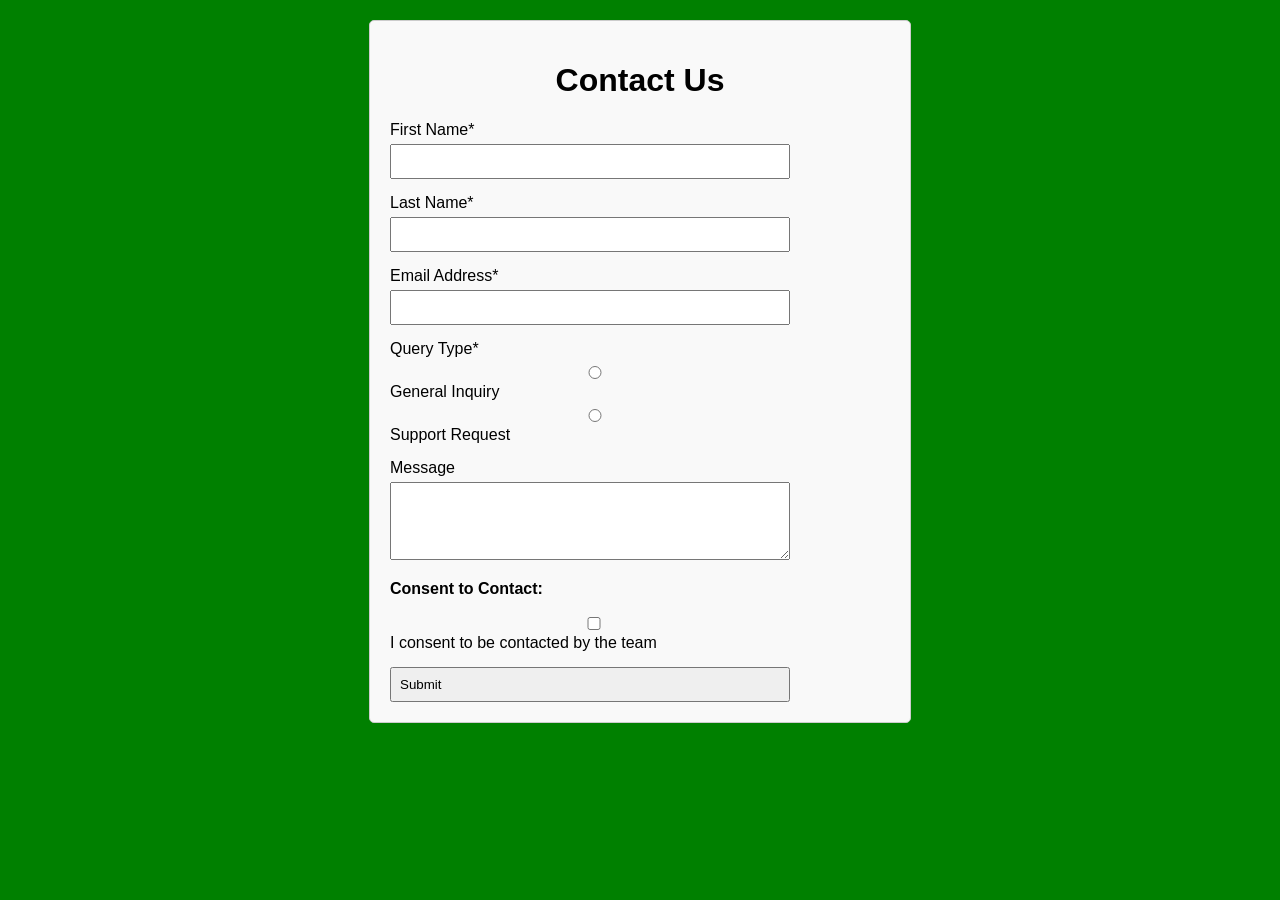
==== html/assignment 2/signup.html @ 3950ee5c "Commit assignment 2" ====
<!DOCTYPE html>
<html lang="en">
<head>
    <meta charset="UTF-8">
    <meta name="viewport" content="width=device-width, initial-scale=1.0">
    <title>SIGN IN</title>
<style>
    form {
        max-width: 500px;
        margin: auto;
        padding: 20px;
        border: 1px solid #ccc;
        border-radius: 5px;
        background-color: #f9f9f9;
    }
    h1 {
        text-align: center;
    }
    body {
        font-family: Arial, sans-serif;
        margin: 20px;
        text-align: start;
        background-color: green;
    }
    div {
        margin-bottom: 15px;
    }
    label {
        display: block;
        margin-bottom: 5px;
        text-align: start;
    }
    input, textarea {
        width: 80%;
        padding: 8px;
        box-sizing: border-box;
        text-align: start;
    }
    h2 {
        text-align: start;
    }
    query_type {
        margin-right: 10px;
        box-sizing: border-box;
        text-align: start;
    }
    submit {
        width: 50%;
        padding: 10px;
        background-color: #4CAF50;
        color: white;
        border: none;
        border-radius: 5px;
        cursor: pointer;
    }

</style>    

</head>
<body>
    <form action="" method="post">
    <h1>Contact Us</h1>
            <div>
            <label for="First Name">First Name*</label>
            <input type="text" id="first_name" name="first_name"  required>
            </div>
            <div>
            <label for="Last Name">Last Name*</label>
            <input type="text" id="last_name" name="last_name" required>
            </div>
            <div>
            <label for="Email Address">Email Address*</label>
            <input type="email address" id="email address" name="email address" required>
            </div>
            <div>
                <label for="Query Type">Query Type*</label>
                <input type="radio" id="general_inquiry" name="query_type" value="general_inquiry" required>
                <label for="general_inquiry">General Inquiry</label>
                <input type="radio" id="support_request" name="query_type" value="support_request" required>
                <label for="support_request">Support Request</label>
            </div>
            <div>
                <label for="Message">Message</label>
                <textarea id="message" name="message" rows="4" cols="50" ></textarea>
                </div>
                <div>
                    <p>
                        <strong>Consent to Contact:</strong>
                    </p>
                     <input type="checkbox" name="consent" id="consent" required>
                    <label for="consent">I consent to be contacted by the team</label>
                </div>
            <input type="submit" value="Submit">
        </form>   
</body>
</html>
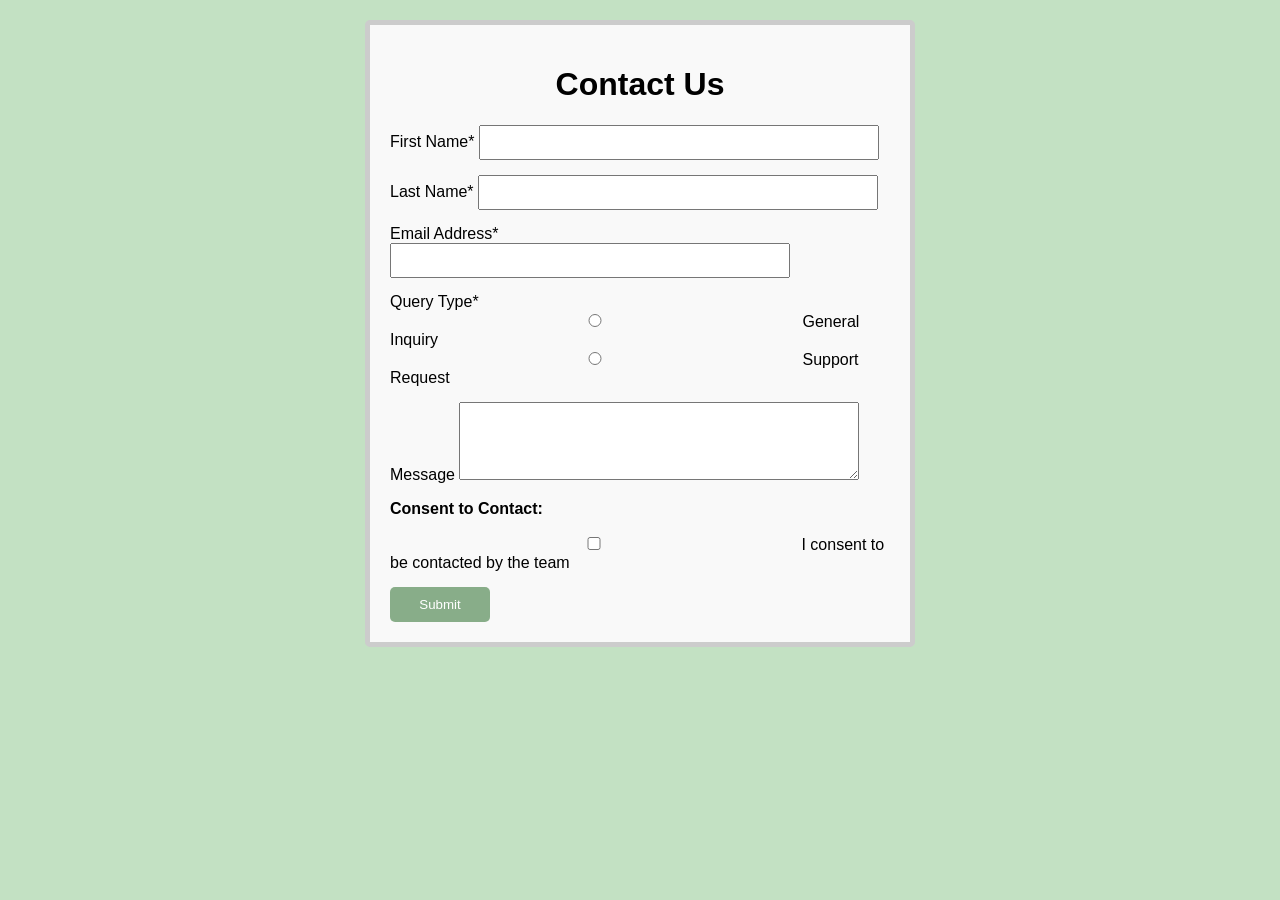
==== commit 5a9d1e4e: "first version portfolio" ====
--- a/html/assignment 2/signup.html
+++ b/html/assignment 2/signup.html
@@ -9,7 +9,7 @@
         max-width: 500px;
         margin: auto;
         padding: 20px;
-        border: 1px solid #ccc;
+        border: 5px solid #ccc;
         border-radius: 5px;
         background-color: #f9f9f9;
     }
@@ -20,13 +20,13 @@
         font-family: Arial, sans-serif;
         margin: 20px;
         text-align: start;
-        background-color: green;
+        background-color: rgba(0, 128, 0, 0.236);
     }
     div {
         margin-bottom: 15px;
     }
     label {
-        display: block;
+        
         margin-bottom: 5px;
         text-align: start;
     }
@@ -44,14 +44,16 @@
         box-sizing: border-box;
         text-align: start;
     }
-    submit {
-        width: 50%;
+    input[type="submit"] {
+        width: 20%;
         padding: 10px;
-        background-color: #4CAF50;
+        background-color: #6a996bc7;
         color: white;
         border: none;
         border-radius: 5px;
         cursor: pointer;
+        text-align: center;
+        position: center;
     }
 
 </style>    
@@ -73,11 +75,11 @@
             <input type="email address" id="email address" name="email address" required>
             </div>
             <div>
-                <label for="Query Type">Query Type*</label>
+                <label for="Query Type">Query Type*</label> <br>
                 <input type="radio" id="general_inquiry" name="query_type" value="general_inquiry" required>
-                <label for="general_inquiry">General Inquiry</label>
+                <label for="general_inquiry">General Inquiry</label> <br>
                 <input type="radio" id="support_request" name="query_type" value="support_request" required>
-                <label for="support_request">Support Request</label>
+                <label for="support_request">Support Request</label> <br>
             </div>
             <div>
                 <label for="Message">Message</label>
